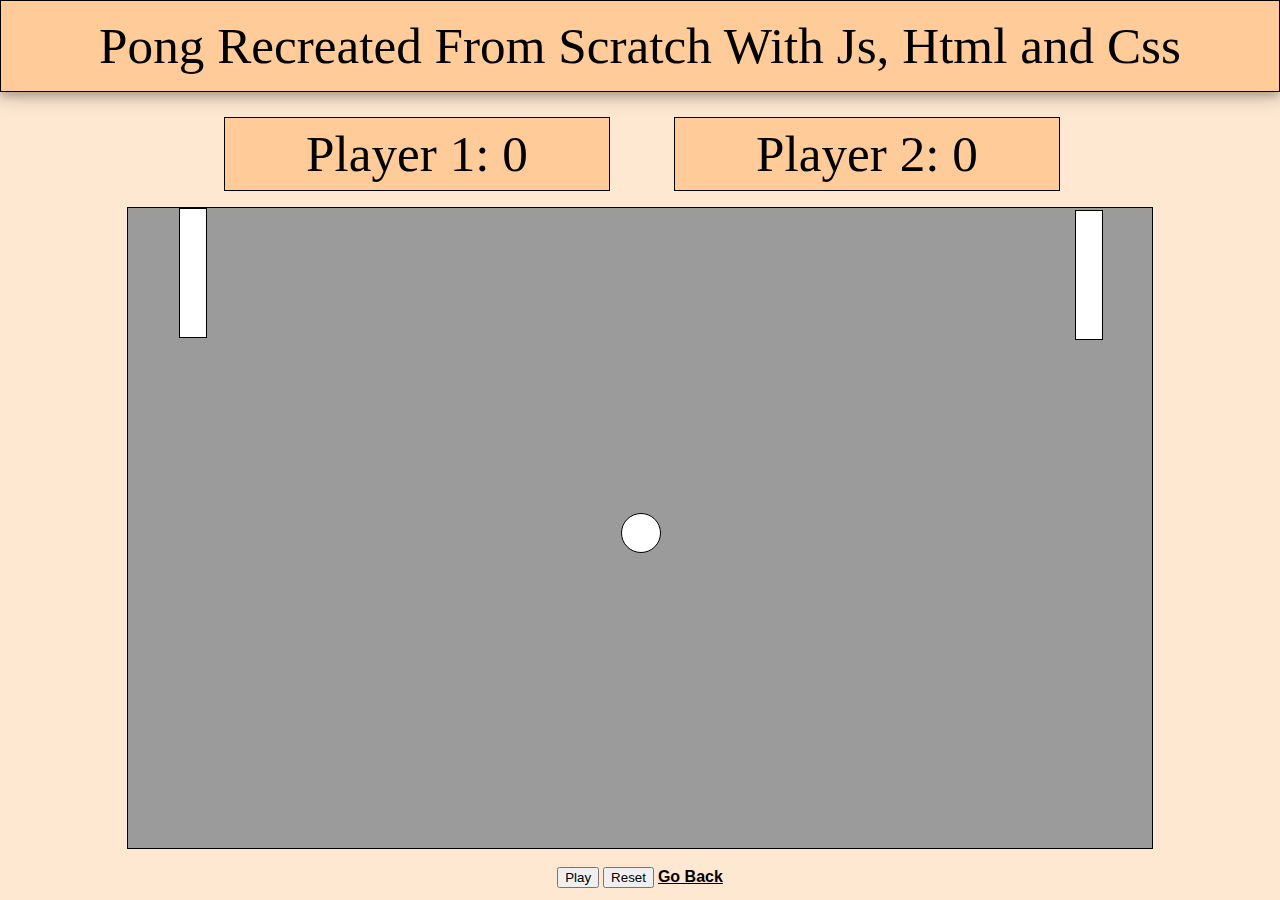
==== pong.html @ 0b307f21 "Add files via upload" ====
<!DOCTYPE html>
<html>
<body>
<meta name="viewport" content="width=device-width, initial-scale=1.0">
<link rel="stylesheet" href="pongstyles.css">
<div class = "rect">Pong Recreated From Scratch With Js, Html and Css</div>
<center>
<div class = "score">
    <div id="score1" class = "score-cell">Player 1: 0</div>
    <div class = "scorebuffer"></div>
    <div id="score2" class = "score-cell">Player 2: 0</div>
</div>
</center>
<div class = "rect2"></div>
<center>
<div class = "game">
    <div id="paddle1" class = "paddle1"></div>
    <div id="paddle2" class = "paddle2"></div>
    <div id="ball" class = "ball"></div>
</div>
<div class = "rect2"></div>
<button type="button" onclick="start()">Play</button>
<button type="button" onclick="reset()">Reset</button>
<a href="index.html"> Go Back</a>
</center>
<script src="pong.js"></script>
</body>
</html>
---- pongstyles.css ----
div.rect {
    height: 10vh;
    background-color: #ffcc99;
    border: 1px solid black;
    text-align: center;
    vertical-align: middle;
    line-height: 10vh;
    font-size: 40px;
    font-size: 4vw;
    box-shadow: 0 4px 8px 0 rgba(0, 0, 0, 0.2), 0 6px 20px 0 rgba(0, 0, 0, 0.19);
    margin-bottom: 25px;
}
div.rect2 {
    height: 2vh;
    background-color: #ffe8d2;
}

body{
    padding: 0;
    margin: 0;
    background-color: #ffe8d2;
}
a {
    color: black;
    font-family: Verdana, Geneva, Tahoma, sans-serif;
    font-weight: bold;
}
div.score {
	display: grid;
	grid-template-columns: repeat(3, 1fr);
	grid-template-rows: repeat(1, 1fr);
	width: 65vw;
	height: 8vh;
}

.score-cell {
	height: 8vh;
    width: 30vw;
    border: 1px solid black;
    background-color: #ffcc99;
    text-align: center;
    vertical-align: middle;
    line-height: 8vh;
    font-size: 40px;
    font-size: 4vw;
}

.scorebuffer {
    height: 8vh;
    width: 5vw;
}

div.game {
    height: 50vw;
    width: 80vw;
    border: 1px solid black;
    background-color: #9b9b9b;
    text-align: center;
    vertical-align: middle;
    line-height: 8vh;
    font-size: 40px;
    font-size: 4vw;
}

div.paddle1 {
    height: 10vw;
    width: 2vw;
    border: 1px solid black;
    background-color: #ffffff;
    position: relative;
    left: 4vw;
}

div.paddle2 {
    height: 10vw;
    width: 2vw;
    border: 1px solid black;
    background-color: #ffffff;
    position: relative;
    left: 74vw;
    top: -10vw;
}

div.ball {
    height: 3vw;
    width: 3vw;
    background-color: #ffffff;
    border: 1px solid black;
    border-radius: 50%;
    position: relative;
    top: 3.5vw;
    left: 38.5vw
}
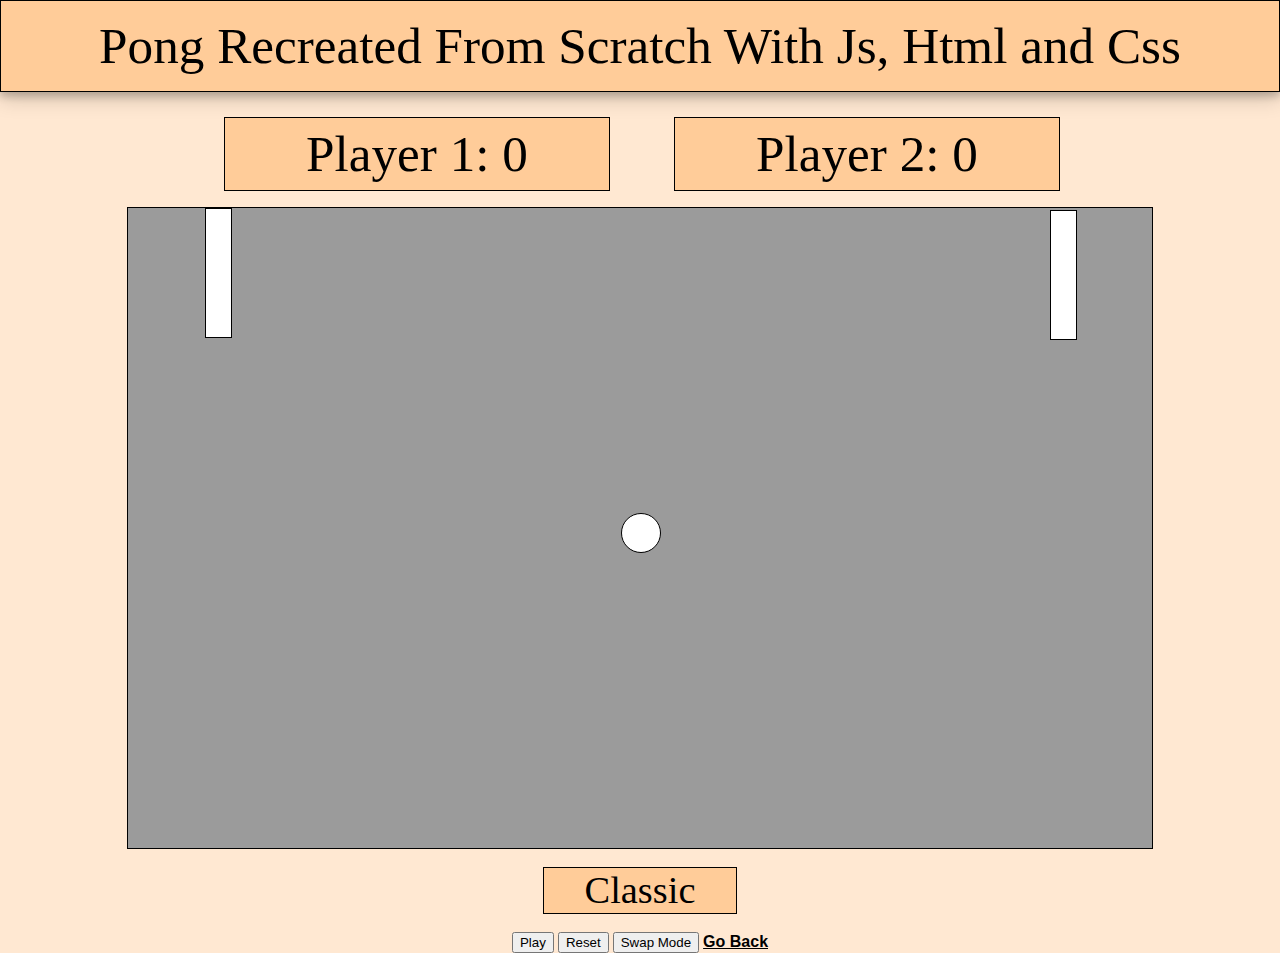
==== commit 50a66ffe: "Add files via upload" ====
--- a/pong.html
+++ b/pong.html
@@ -17,10 +17,14 @@
     <div id="paddle1" class = "paddle1"></div>
     <div id="paddle2" class = "paddle2"></div>
     <div id="ball" class = "ball"></div>
+	<div id="blocker" class = "blocker"></div>
 </div>
+<div class = "rect2"></div>
+<div id="mode" class = "rect4">Classic</div>
 <div class = "rect2"></div>
 <button type="button" onclick="start()">Play</button>
 <button type="button" onclick="reset()">Reset</button>
+<button type="button" onclick="swapMode()">Swap Mode</button>
 <a href="index.html"> Go Back</a>
 </center>
 <script src="pong.js"></script>
--- a/pongstyles.css
+++ b/pongstyles.css
@@ -45,6 +45,18 @@
     font-size: 4vw;
 }
 
+div.rect4 {
+	height: 5vh;
+    width: 15vw;
+    border: 1px solid black;
+    background-color: #ffcc99;
+    text-align: center;
+    vertical-align: middle;
+    line-height: 5vh;
+    font-size: 30px;
+    font-size: 3vw;
+}
+
 .scorebuffer {
     height: 8vh;
     width: 5vw;
@@ -68,7 +80,16 @@
     border: 1px solid black;
     background-color: #ffffff;
     position: relative;
-    left: 4vw;
+    left: 6vw;
+}
+
+div.blocker {
+    height: 10vw;
+    width: 2vw;
+    border: 1px solid black;
+    background-color: #ffffff;
+    position: relative;
+    left: 39vw;
 }
 
 div.paddle2 {
@@ -77,7 +98,7 @@
     border: 1px solid black;
     background-color: #ffffff;
     position: relative;
-    left: 74vw;
+    left: 72vw;
     top: -10vw;
 }
 
